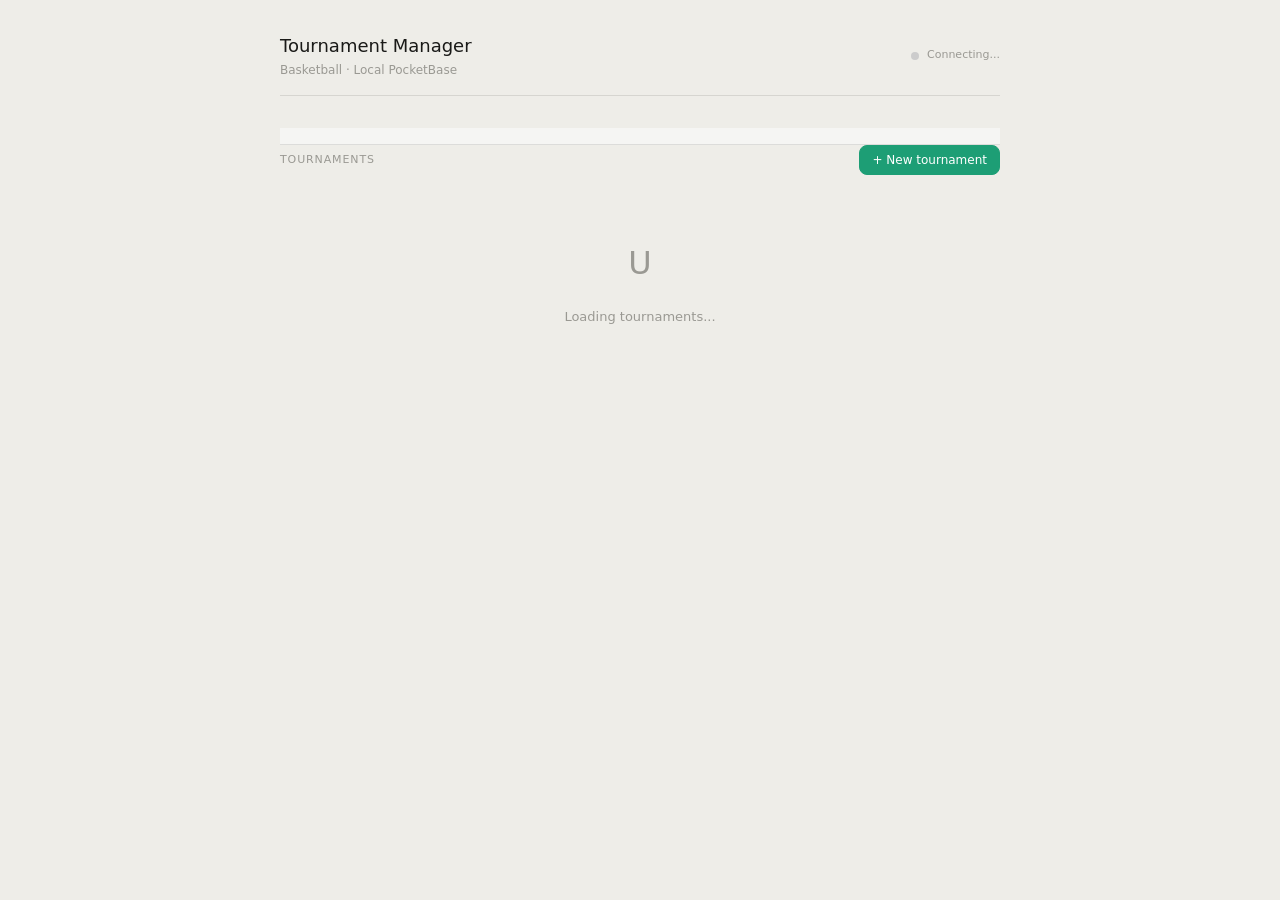
==== pb_public/index.html @ 8f395be1 "Role based Access" ====
<!DOCTYPE html>
<html lang="en">
<head>
<meta charset="UTF-8">
<meta name="viewport" content="width=device-width, initial-scale=1.0">
<title>Basketball Tournament Manager</title>
<link rel="stylesheet" href="assets/css/styles.css">
</head>
<body>
<div class="page-wrapper">
<div class="app">

  <!-- =====================================================================
       APP HEADER
       ===================================================================== -->
  <div class="app-header">
    <div>
      <h1>Tournament Manager</h1>
      <p>Basketball · Local PocketBase</p>
    </div>
    <div class="app-header-right">
      <span class="conn-dot" id="conn-dot"></span>
      <span class="conn-label" id="conn-label">Connecting...</span>
    </div>
  </div>
  
  <div id="auth-bar" style=" display:flex;align-items:center;gap:10px; padding:8px 1rem; background:var(--bg-secondary); border-bottom:0.5px solid var(--border-light); justify-content:flex-end;"></div>

  <!-- =====================================================================
       SCREEN 1: HOME
       ===================================================================== -->
  <div class="screen active" id="screen-home">
    <div style="display:flex;align-items:center;justify-content:space-between;margin-bottom:0.75rem;">
      <p class="section-label" style="margin:0">Tournaments</p>
      <button class="btn primary sm" id="btn-new-tournament" onclick="App.goToSetup()">+ New tournament</button>
    </div>

    <div class="error-banner" id="home-error">
      <span class="banner-icon">!</span>
      <span id="home-error-msg"></span>
    </div>

    <div class="tournament-list" id="tournament-list">
      <div class="empty-state">
        <span class="empty-icon">U</span>
        Loading tournaments...
      </div>
    </div>
  </div>

  <!-- =====================================================================
       SCREEN 2: SETUP
       ===================================================================== -->
  <div class="screen" id="screen-setup">
    <p class="section-label">New tournament</p>
    <div class="card">

      <label style="font-size:13px;color:var(--text-secondary);display:block;margin-bottom:6px;">
        Tournament name
      </label>
      <input type="text" id="tournament-name" class="tournament-name-input"
             placeholder="e.g. JBB 9.0 U16 BOYS" maxlength="60" />

      <div class="team-count-row">
        <label for="team-count">Number of teams</label>
        <input type="number" id="team-count" min="3" max="32" value="8" placeholder="3–32" />
      </div>
      <div class="team-count-hint">Enter a number between 3 and 32</div>

      <div class="error-banner" id="setup-error">
        <span class="banner-icon">!</span>
        <span id="setup-error-msg"></span>
      </div>

      <div id="format-suggestion" class="format-suggestion"></div>
      <div class="format-grid" id="format-grid"></div>

      <div class="btn-row">
        <button class="btn" onclick="App.goToHome()">← Back</button>
        <button class="btn primary" onclick="App.goToNames()">Continue →</button>
      </div>
    </div>
  </div>

  <!-- =====================================================================
       SCREEN 3: TEAM NAMES
       ===================================================================== -->
  <div class="screen" id="screen-names">
    <p class="section-label">Team names</p>
    <div class="card">
      <div class="error-banner" id="names-error">
        <span class="banner-icon">!</span>
        <span id="names-error-msg"></span>
      </div>
      <div class="team-inputs-grid" id="team-inputs"></div>
      <div class="btn-row">
        <button class="btn" onclick="App.goToSetup()">← Back</button>
        <button class="btn primary" id="btn-generate" onclick="App.generateFixtures()">
          Generate &amp; save →
        </button>
      </div>
    </div>
  </div>

  <!-- =====================================================================
       SCREEN 4: FIXTURES
       ===================================================================== -->
  <div class="screen" id="screen-fixtures">

    <div class="schedule-header">
      <div>
        <div class="schedule-title" id="sched-title"></div>
        <div class="schedule-meta" id="sched-meta"></div>
      </div>
      <div class="btn-row">
        <span class="status-badge badge-pending" id="tournament-status-badge">pending</span>
        <a id="bracket-page-link" class="btn sm ghost" href="#" target="_blank">
          Full bracket
        </a>
        <button class="btn sm" onclick="App.goToHome()">← Home</button>
      </div>
    </div>

    <div class="success-banner" id="fixtures-success">
      <span class="banner-icon">✓</span>
      <span id="fixtures-success-msg"></span>
    </div>
    <div class="error-banner" id="fixtures-error">
      <span class="banner-icon">!</span>
      <span id="fixtures-error-msg"></span>
    </div>

    <div class="stats-row" id="stats-row"></div>
    <div class="tab-row" id="tab-row"></div>
    <div id="tab-panels"></div>

    <!-- Debug log panel -->
    <div class="log-toggle" onclick="UI.toggleLog()">
      <span id="log-arrow">>></span> Debug log
    </div>
    <div class="log-panel" id="log-panel">
      <div class="log-actions">
        <button class="log-btn" onclick="Logger.copyToClipboard()">Copy</button>
        <button class="log-btn" onclick="Logger.clear()">Clear</button>
      </div>
      <div id="log-entries"></div>
    </div>

  </div>

</div><!-- /.app -->
</div><!-- /.page-wrapper -->

<!-- =========================================================================
     SCORE ENTRY MODAL
     ========================================================================= -->
<div class="modal-overlay" id="modal-overlay" onclick="UI.closeModal(event)">
  <div class="modal">
    <h2 id="modal-title">Enter match result</h2>

    <!-- Edit warning — only shown when editing an existing result -->
    <div class="modal-edit-note" id="modal-edit-note">
      !!! You are editing an existing result. In an elimination bracket, the
      previously advanced team will be removed from the next round.!!!
    </div>

    <div class="modal-teams">
      <div class="modal-team-name" id="modal-home-name">Team A</div>
      <div class="modal-vs">vs</div>
      <div class="modal-team-name" id="modal-away-name">Team B</div>
    </div>

    <div class="score-inputs">
      <input type="number" class="score-input" id="score-home" min="0" placeholder="0" />
      <div class="score-sep">–</div>
      <input type="number" class="score-input" id="score-away" min="0" placeholder="0" />
    </div>

    <div class="modal-error" id="modal-error"></div>

    <div class="btn-row">
      <button class="btn" onclick="UI.closeModal()">Cancel</button>
      <button class="btn primary" id="btn-save-result" onclick="App.saveResult()">
        Save result
      </button>
    </div>
  </div>
</div>

<!-- Scripts — PocketBase SDK first, then app logic -->
<script src="assets/js/pocketbase.umd.js"></script>
<script src="assets/js/main.js"></script>

<script>
  /**
   * Update the "Full bracket" link href when the fixtures screen is opened.
   * Runs after main.js has loaded App.openTournament.
   */
  const _origOpenTournament = App.openTournament.bind(App);
  App.openTournament = async function(tournamentId) {
    await _origOpenTournament(tournamentId);
    const link = document.getElementById('bracket-page-link');
    if (link) link.href = `bracket.html?id=${tournamentId}`;
  };
</script>
</body>
</html>
---- pb_public/assets/css/styles.css ----
/*
 * =============================================================================
 * BASKETBALL TOURNAMENT MANAGER — styles.css
 * Version : 3.0.0
 *
 * TABLE OF CONTENTS
 * -----------------
 * 1.  CSS Custom Properties (Design Tokens)
 * 2.  Reset & Base
 * 3.  Layout
 * 4.  App Header
 * 5.  Screen Visibility
 * 6.  Section Labels
 * 7.  Cards
 * 8.  Buttons
 * 9.  Format Picker
 * 10. Team Count Input
 * 11. Team Name Inputs
 * 12. Banners (Error / Success)
 * 13. Home Screen — Tournament List
 * 14. Fixtures Screen — Stats, Tabs, Rounds
 * 15. Match Cards
 * 16. Score Entry Modal
 * 17. Bracket Page  (bracket.html)
 * 18. Debug Log Panel
 * 19. Utilities
 * 20. Animations
 * =============================================================================
 */

/* =============================================================================
   1. CSS CUSTOM PROPERTIES (DESIGN TOKENS)
   Light mode defaults. Dark mode overrides via prefers-color-scheme.
   ============================================================================= */
:root {
  /* Backgrounds */
  --bg-primary    : #ffffff;
  --bg-secondary  : #f5f5f3;
  --bg-tertiary   : #eeede8;
  --bg-info       : #e6f1fb;
  --bg-success    : #e6f7f1;
  --bg-error      : #fdf0f0;
  --bg-warning    : #fff8e6;

  /* Text */
  --text-primary  : #1a1a18;
  --text-secondary: #5a5a56;
  --text-tertiary : #9a9993;
  --text-info     : #185fa5;
  --text-success  : #0f6e56;
  --text-error    : #9b2020;
  --text-warning  : #7a5000;

  /* Borders */
  --border-light  : rgba(0,0,0,0.10);
  --border-mid    : rgba(0,0,0,0.18);

  /* Brand */
  --accent        : #1D9E75;
  --accent-dark   : #0F6E56;
  --danger        : #d94f4f;
  --warning       : #d4860a;

  /* Border radii */
  --radius-sm     : 5px;
  --radius-md     : 8px;
  --radius-lg     : 12px;
  --radius-xl     : 16px;

  /* Typography */
  --font          : 'Segoe UI', system-ui, -apple-system, sans-serif;
  --font-mono     : 'Cascadia Code', 'Consolas', 'Courier New', monospace;
}

@media (prefers-color-scheme: dark) {
  :root {
    --bg-primary    : #1e1e1c;
    --bg-secondary  : #2a2a28;
    --bg-tertiary   : #333330;
    --bg-info       : #0c2540;
    --bg-success    : #0a2318;
    --bg-error      : #2a1010;
    --bg-warning    : #2a1e00;
    --text-primary  : #f0efea;
    --text-secondary: #a8a89f;
    --text-tertiary : #6a6a62;
    --text-info     : #85b7eb;
    --text-success  : #4ecda0;
    --text-error    : #f5a0a0;
    --text-warning  : #f0c060;
    --border-light  : rgba(255,255,255,0.08);
    --border-mid    : rgba(255,255,255,0.15);
  }
}

/* =============================================================================
   2. RESET & BASE
   ============================================================================= */
*, *::before, *::after {
  box-sizing : border-box;
  margin     : 0;
  padding    : 0;
}

html { scroll-behavior: smooth; }

body {
  font-family : var(--font);
  background  : var(--bg-tertiary);
  color       : var(--text-primary);
  min-height  : 100vh;
  line-height : 1.5;
  -webkit-font-smoothing: antialiased;
}

input, button, select, textarea {
  font-family : inherit;
  font-size   : inherit;
}

/* =============================================================================
   3. LAYOUT
   ============================================================================= */
.page-wrapper {
  display         : flex;
  justify-content : center;
  padding         : 2rem 1rem 4rem;
}

.app {
  width     : 100%;
  max-width : 720px;
}

/* Bracket page gets a wider canvas */
.app.wide {
  max-width : 1100px;
}

/* =============================================================================
   4. APP HEADER
   ============================================================================= */
.app-header {
  display         : flex;
  align-items     : center;
  justify-content : space-between;
  margin-bottom   : 2rem;
  padding-bottom  : 1rem;
  border-bottom   : 0.5px solid var(--border-light);
}

.app-header h1 {
  font-size   : 18px;
  font-weight : 500;
}

.app-header p {
  font-size  : 12px;
  color      : var(--text-tertiary);
  margin-top : 2px;
}

.app-header-right {
  display     : flex;
  align-items : center;
  gap         : 8px;
}

/* Connection indicator dot */
.conn-dot {
  width         : 8px;
  height        : 8px;
  border-radius : 50%;
  background    : #ccc;
  display       : inline-block;
}
.conn-dot.online  { background: var(--accent); }
.conn-dot.offline { background: var(--danger); }

.conn-label {
  font-size : 11px;
  color     : var(--text-tertiary);
}

/* =============================================================================
   5. SCREEN VISIBILITY
   Only .screen.active is shown. All others are hidden.
   ============================================================================= */
.screen         { display: none; }
.screen.active  { display: block; }

/* =============================================================================
   6. SECTION LABELS
   Small uppercase labels used above cards and sections.
   ============================================================================= */
.section-label {
  font-size      : 11px;
  font-weight    : 500;
  letter-spacing : 0.08em;
  text-transform : uppercase;
  color          : var(--text-tertiary);
  margin-bottom  : 0.75rem;
}

/* =============================================================================
   7. CARDS
   ============================================================================= */
.card {
  background    : var(--bg-primary);
  border        : 0.5px solid var(--border-light);
  border-radius : var(--radius-lg);
  padding       : 1.25rem;
  margin-bottom : 1rem;
}

/* =============================================================================
   8. BUTTONS
   ============================================================================= */
.btn {
  display         : inline-flex;
  align-items     : center;
  gap             : 6px;
  padding         : 0 18px;
  height          : 38px;
  border-radius   : var(--radius-md);
  font-size       : 13px;
  font-weight     : 500;
  cursor          : pointer;
  border          : 0.5px solid var(--border-mid);
  background      : transparent;
  color           : var(--text-primary);
  transition      : background 0.12s, opacity 0.12s, transform 0.08s;
  white-space     : nowrap;
  text-decoration : none;
}
.btn:hover    { background: var(--bg-secondary); }
.btn:active   { transform: scale(0.98); }
.btn:disabled { opacity: 0.45; cursor: not-allowed; pointer-events: none; }

.btn.primary { background: var(--accent);  border-color: var(--accent);  color: #fff; }
.btn.primary:hover { background: var(--accent-dark); }

.btn.danger  { background: var(--danger);  border-color: var(--danger);  color: #fff; }
.btn.danger:hover { background: #b83d3d; }

.btn.ghost   { border-color: var(--border-light); color: var(--text-secondary); }

/* Small variant */
.btn.sm { height: 30px; padding: 0 12px; font-size: 12px; }

.btn-row {
  display   : flex;
  gap       : 8px;
  flex-wrap : wrap;
  align-items: center;
}

/* =============================================================================
   9. FORMAT PICKER
   ============================================================================= */
.format-grid {
  display               : grid;
  grid-template-columns : repeat(3, 1fr);
  gap                   : 10px;
  margin-bottom         : 1.25rem;
}

.format-card {
  background    : var(--bg-primary);
  border        : 0.5px solid var(--border-light);
  border-radius : var(--radius-md);
  padding       : 0.85rem 0.75rem;
  cursor        : pointer;
  transition    : border-color 0.15s;
  text-align    : center;
}
.format-card:hover    { border-color: var(--border-mid); }
.format-card.selected { border: 1.5px solid var(--accent); }
.format-card .fmt-icon { font-size: 20px; margin-bottom: 6px; }
.format-card .fmt-name { font-size: 13px; font-weight: 500; color: var(--text-primary); }
.format-card .fmt-desc { font-size: 11px; color: var(--text-tertiary); margin-top: 3px; line-height: 1.4; }

.format-suggestion {
  font-size     : 12px;
  color         : var(--text-info);
  background    : var(--bg-info);
  border-radius : var(--radius-md);
  padding       : 6px 10px;
  margin-bottom : 1.25rem;
  display       : inline-block;
}

.format-card.disabled {
  opacity: 0.4;
  cursor: not-allowed;
  pointer-events: none;
}

/* =============================================================================
   10. TEAM COUNT INPUT
   ============================================================================= */
.team-count-row {
  display       : flex;
  align-items   : center;
  gap           : 12px;
  margin-bottom : 0.6rem;
}

.team-count-row label {
  font-size   : 13px;
  color       : var(--text-secondary);
  white-space : nowrap;
}

.team-count-row input[type="number"] {
  width         : 80px;
  height        : 38px;
  border        : 0.5px solid var(--border-mid);
  border-radius : var(--radius-md);
  background    : var(--bg-secondary);
  color         : var(--text-primary);
  font-size     : 18px;
  font-weight   : 500;
  text-align    : center;
  outline       : none;
  transition    : border-color 0.15s;
}
.team-count-row input[type="number"]:focus { border-color: var(--accent); }
.team-count-row input[type="number"].input-error { border-color: var(--danger); }

.team-count-hint {
  font-size     : 11px;
  color         : var(--text-tertiary);
  margin-bottom : 1.25rem;
}

/* =============================================================================
   11. TEAM NAME INPUTS
   ============================================================================= */
.team-inputs-grid {
  display               : grid;
  grid-template-columns : 1fr 1fr;
  gap                   : 8px;
  margin-bottom         : 1.25rem;
}

.team-input-wrap {
  display       : flex;
  align-items   : center;
  gap           : 8px;
  background    : var(--bg-secondary);
  border        : 0.5px solid var(--border-light);
  border-radius : var(--radius-md);
  padding       : 0 10px;
  height        : 38px;
}

.team-num {
  font-size   : 11px;
  font-weight : 500;
  color       : var(--text-tertiary);
  min-width   : 20px;
}

.team-input-wrap input {
  border     : none;
  background : transparent;
  font-size  : 13px;
  color      : var(--text-primary);
  outline    : none;
  flex       : 1;
  height     : 100%;
}

/* Tournament name input (full width) */
.tournament-name-input {
  width         : 100%;
  height        : 38px;
  border        : 0.5px solid var(--border-mid);
  border-radius : var(--radius-md);
  background    : var(--bg-secondary);
  color         : var(--text-primary);
  font-size     : 13px;
  padding       : 0 12px;
  outline       : none;
  transition    : border-color 0.15s;
  margin-bottom : 1rem;
}
.tournament-name-input:focus { border-color: var(--accent); }

/* =============================================================================
   12. BANNERS (ERROR / SUCCESS)
   ============================================================================= */
.error-banner,
.success-banner,
.warning-banner {
  display       : none;
  align-items   : center;
  gap           : 8px;
  border-radius : var(--radius-md);
  padding       : 8px 12px;
  margin-bottom : 1rem;
  font-size     : 12px;
}
.error-banner.visible,
.success-banner.visible,
.warning-banner.visible { display: flex; }

.error-banner {
  background : var(--bg-error);
  border     : 0.5px solid #f5c0c0;
  color      : var(--text-error);
}
.success-banner {
  background : var(--bg-success);
  border     : 0.5px solid #a0dfc4;
  color      : var(--text-success);
}
.warning-banner {
  background : var(--bg-warning);
  border     : 0.5px solid #f0d080;
  color      : var(--text-warning);
}

.banner-icon { font-size: 14px; flex-shrink: 0; }

/* =============================================================================
   13. HOME SCREEN — TOURNAMENT LIST
   ============================================================================= */
.tournament-list { margin-bottom: 1rem; }

.tournament-item {
  background      : var(--bg-primary);
  border          : 0.5px solid var(--border-light);
  border-radius   : var(--radius-md);
  padding         : 0.85rem 1rem;
  display         : flex;
  align-items     : center;
  justify-content : space-between;
  margin-bottom   : 6px;
  transition      : border-color 0.15s;
}
.tournament-item:hover { border-color: var(--border-mid); }

.tournament-item-info h3 {
  font-size   : 14px;
  font-weight : 500;
}
.tournament-item-info p {
  font-size  : 11px;
  color      : var(--text-tertiary);
  margin-top : 2px;
}

.tournament-item-actions {
  display     : flex;
  gap         : 6px;
  align-items : center;
  flex-wrap   : wrap;
}

.empty-state {
  text-align  : center;
  padding     : 3rem 1rem;
  color       : var(--text-tertiary);
  font-size   : 13px;
  line-height : 1.8;
}
.empty-state .empty-icon {
  font-size     : 32px;
  margin-bottom : 0.75rem;
  display       : block;
}

/* =============================================================================
   14. FIXTURES SCREEN — STATS, TABS, ROUNDS
   ============================================================================= */
.schedule-header {
  display         : flex;
  align-items     : flex-start;
  justify-content : space-between;
  margin-bottom   : 1.25rem;
  gap             : 1rem;
}
.schedule-title { font-size: 18px; font-weight: 500; }
.schedule-meta  { font-size: 12px; color: var(--text-tertiary); margin-top: 2px; }

.stats-row {
  display               : grid;
  grid-template-columns : repeat(3, 1fr);
  gap                   : 8px;
  margin-bottom         : 1.25rem;
}
.stat-box {
  background    : var(--bg-secondary);
  border-radius : var(--radius-md);
  padding       : 0.75rem;
  text-align    : center;
}
.stat-val { font-size: 22px; font-weight: 500; }
.stat-lbl { font-size: 11px; color: var(--text-tertiary); margin-top: 2px; }

/* Tabs */
.tab-row {
  display       : flex;
  gap           : 4px;
  margin-bottom : 1.25rem;
  background    : var(--bg-secondary);
  border-radius : var(--radius-md);
  padding       : 3px;
}
.tab {
  flex          : 1;
  padding       : 6px 0;
  text-align    : center;
  font-size     : 12px;
  font-weight   : 500;
  color         : var(--text-secondary);
  cursor        : pointer;
  border-radius : calc(var(--radius-md) - 2px);
  border        : none;
  background    : transparent;
  transition    : background 0.12s, color 0.12s;
}
.tab.active {
  background : var(--bg-primary);
  color      : var(--text-primary);
  border     : 0.5px solid var(--border-light);
}
.tab-panel        { display: none; }
.tab-panel.active { display: block; }

/* Round sections */
.round-section { margin-bottom: 1.5rem; }

.round-label {
  font-size      : 11px;
  font-weight    : 500;
  letter-spacing : 0.06em;
  text-transform : uppercase;
  color          : var(--text-tertiary);
  margin-bottom  : 8px;
  display        : flex;
  align-items    : center;
  gap            : 8px;
}
.round-label::after {
  content    : '';
  flex       : 1;
  height     : 0.5px;
  background : var(--border-light);
}

/* =============================================================================
   15. MATCH CARDS
   ============================================================================= */
.match-card {
  background    : var(--bg-primary);
  border        : 0.5px solid var(--border-light);
  border-radius : var(--radius-md);
  padding       : 0.65rem 1rem;
  display       : flex;
  align-items   : center;
  gap           : 10px;
  margin-bottom : 6px;
  transition    : border-color 0.15s, background 0.12s;
}
.match-card.clickable { cursor: pointer; }
.match-card.clickable:hover { border-color: var(--accent); }
.match-card.completed { background: var(--bg-secondary); }

.match-num {
  font-size   : 11px;
  color       : var(--text-tertiary);
  min-width   : 22px;
  font-weight : 500;
}

.team-a {
  flex        : 1;
  font-size   : 13px;
  font-weight : 500;
  text-align  : right;
}

.team-b {
  flex        : 1;
  font-size   : 13px;
  font-weight : 500;
}

.vs {
  font-size   : 11px;
  color       : var(--text-tertiary);
  font-weight : 500;
  padding     : 0 6px;
}

.match-score {
  font-size   : 12px;
  font-weight : 500;
  color       : var(--accent);
  white-space : nowrap;
  min-width   : 50px;
  text-align  : center;
}

.match-action {
  font-size : 11px;
  color     : var(--text-tertiary);
  min-width : 70px;
  text-align: right;
}

.tbd         { color: var(--text-tertiary) !important; font-style: italic; }
.winner-bold { font-weight: 700; color: var(--accent) !important; }

/* Status badges */
.status-badge {
  font-size     : 10px;
  font-weight   : 500;
  padding       : 2px 7px;
  border-radius : 99px;
  white-space   : nowrap;
}
.badge-pending   { background: var(--bg-secondary); color: var(--text-tertiary); }
.badge-active    { background: #FFF3CD; color: #7a5000; }
.badge-completed { background: var(--bg-success); color: var(--text-success); }
.badge-teal      { background: #E1F5EE; color: #0F6E56; }

/* =============================================================================
   16. SCORE ENTRY MODAL
   ============================================================================= */
.modal-overlay {
  display         : none;
  position        : fixed;
  inset           : 0;
  background      : rgba(0,0,0,0.45);
  z-index         : 100;
  justify-content : center;
  align-items     : center;
  padding         : 1rem;
  backdrop-filter : blur(2px);
}
.modal-overlay.open { display: flex; }

.modal {
  background    : var(--bg-primary);
  border        : 0.5px solid var(--border-light);
  border-radius : var(--radius-xl);
  padding       : 1.5rem;
  width         : 100%;
  max-width     : 380px;
  box-shadow    : 0 8px 40px rgba(0,0,0,0.2);
  animation     : modal-in 0.18s ease;
}

@keyframes modal-in {
  from { opacity: 0; transform: scale(0.96) translateY(8px); }
  to   { opacity: 1; transform: scale(1) translateY(0); }
}

.modal h2 {
  font-size     : 15px;
  font-weight   : 500;
  margin-bottom : 1.25rem;
}

.modal-teams {
  display               : grid;
  grid-template-columns : 1fr auto 1fr;
  align-items           : center;
  gap                   : 10px;
  margin-bottom         : 1.25rem;
}

.modal-team-name {
  font-size   : 13px;
  font-weight : 500;
  text-align  : center;
}

.modal-vs { font-size: 11px; color: var(--text-tertiary); }

.score-inputs {
  display               : grid;
  grid-template-columns : 1fr auto 1fr;
  align-items           : center;
  gap                   : 10px;
  margin-bottom         : 1.25rem;
}

.score-input {
  width         : 100%;
  height        : 56px;
  border        : 0.5px solid var(--border-mid);
  border-radius : var(--radius-md);
  background    : var(--bg-secondary);
  color         : var(--text-primary);
  font-size     : 26px;
  font-weight   : 500;
  text-align    : center;
  outline       : none;
  transition    : border-color 0.15s;
}
.score-input:focus { border-color: var(--accent); }

.score-sep {
  font-size  : 20px;
  color      : var(--text-tertiary);
  text-align : center;
}

.modal-error {
  font-size     : 12px;
  color         : var(--text-error);
  margin-bottom : 0.75rem;
  display       : none;
}
.modal-error.visible { display: block; }

/* Edit result note */
.modal-edit-note {
  font-size     : 11px;
  color         : var(--text-warning);
  background    : var(--bg-warning);
  border-radius : var(--radius-sm);
  padding       : 4px 8px;
  margin-bottom : 0.75rem;
  display       : none;
}
.modal-edit-note.visible { display: block; }

/* =============================================================================
   17. BRACKET PAGE (bracket.html)
   ============================================================================= */

/* Bracket canvas — horizontally scrollable */
.bracket-page-header {
  display         : flex;
  align-items     : center;
  justify-content : space-between;
  margin-bottom   : 1.5rem;
  flex-wrap       : wrap;
  gap             : 0.75rem;
}

.bracket-page-title { font-size: 20px; font-weight: 500; }
.bracket-page-meta  { font-size: 12px; color: var(--text-tertiary); margin-top: 3px; }

.bracket-canvas-wrap {
  overflow-x    : auto;
  overflow-y    : visible;
  padding-bottom: 1.5rem;
}

.bracket-canvas {
  display     : flex;
  align-items : flex-start;
  gap         : 0;
  min-width   : max-content;
  padding     : 1rem 0.5rem;
}

/* Each round column */
.bc-round {
  display        : flex;
  flex-direction : column;
  min-width      : 180px;
  padding        : 0 16px;
  position       : relative;
}

/* Vertical connector line between rounds */
.bc-round::after {
  content    : '';
  position   : absolute;
  right      : 0;
  top        : 10%;
  height     : 80%;
  width      : 1px;
  background : var(--border-light);
}
.bc-round:last-child::after { display: none; }

.bc-round-label {
  font-size      : 10px;
  text-transform : uppercase;
  letter-spacing : 0.08em;
  color          : var(--text-tertiary);
  font-weight    : 600;
  text-align     : center;
  margin-bottom  : 16px;
  padding-bottom : 8px;
  border-bottom  : 0.5px solid var(--border-light);
}

.bc-matches {
  display        : flex;
  flex-direction : column;
  gap            : 12px;
  flex           : 1;
  justify-content: space-around;
}

/* Individual bracket match card */
.bc-match {
  background    : var(--bg-primary);
  border        : 1px solid var(--border-light);
  border-radius : var(--radius-md);
  overflow      : hidden;
  transition    : border-color 0.15s, box-shadow 0.15s;
  cursor        : default;
}
.bc-match.clickable { cursor: pointer; }
.bc-match.clickable:hover {
  border-color : var(--accent);
  box-shadow   : 0 2px 12px rgba(29,158,117,0.15);
}
.bc-match.done { border-color: var(--accent); }
.bc-match.tbd-match { opacity: 0.5; }

/* Each team row within a bracket match */
.bc-team {
  display         : flex;
  align-items     : center;
  justify-content : space-between;
  padding         : 7px 10px;
  font-size       : 12px;
  border-bottom   : 0.5px solid var(--border-light);
  min-height      : 34px;
}
.bc-team:last-child { border-bottom: none; }

.bc-team-name {
  white-space   : nowrap;
  overflow      : hidden;
  text-overflow : ellipsis;
  max-width     : 120px;
}

.bc-team.tbd .bc-team-name  { color: var(--text-tertiary); font-style: italic; }
.bc-team.bye .bc-team-name  { color: var(--text-tertiary); font-style: italic; }
.bc-team.winner { background: var(--bg-success); }
.bc-team.winner .bc-team-name { font-weight: 600; color: var(--accent); }

.bc-score {
  font-size   : 12px;
  font-weight : 600;
  color       : var(--text-tertiary);
  margin-left : 8px;
  flex-shrink : 0;
}
.bc-team.winner .bc-score { color: var(--accent); }

/* Champion display */
.champion-box {
  background    : linear-gradient(135deg, #1D9E75 0%, #0F6E56 100%);
  border-radius : var(--radius-lg);
  padding       : 1.5rem;
  text-align    : center;
  color         : #fff;
  margin-top    : 1.5rem;
}
.champion-box .trophy { font-size: 36px; margin-bottom: 0.5rem; }
.champion-box h2 { font-size: 13px; font-weight: 400; opacity: 0.8; margin-bottom: 4px; }
.champion-box .champion-name { font-size: 22px; font-weight: 600; }

/* Group stage bracket labels */
.group-bracket-label {
  font-size      : 12px;
  font-weight    : 500;
  color          : var(--text-secondary);
  margin-bottom  : 8px;
  padding-bottom : 6px;
  border-bottom  : 0.5px solid var(--border-light);
}

/* No bracket state */
.no-bracket {
  text-align  : center;
  padding     : 3rem 1rem;
  color       : var(--text-tertiary);
  font-size   : 13px;
  line-height : 1.8;
}

/* =============================================================================
   18. DEBUG LOG PANEL
   ============================================================================= */
.log-toggle {
  font-size   : 11px;
  color       : var(--text-tertiary);
  cursor      : pointer;
  user-select : none;
  display     : inline-flex;
  align-items : center;
  gap         : 4px;
  margin-top  : 1.5rem;
  padding     : 4px 0;
}
.log-toggle:hover { color: var(--text-secondary); }

.log-panel {
  display       : none;
  background    : var(--bg-secondary);
  border        : 0.5px solid var(--border-light);
  border-radius : var(--radius-md);
  padding       : 10px 12px;
  margin-top    : 6px;
  max-height    : 220px;
  overflow-y    : auto;
  font-family   : var(--font-mono);
  font-size     : 11px;
  line-height   : 1.6;
}
.log-panel.open { display: block; }

.log-entry         { display: flex; gap: 10px; }
.log-time          { color: var(--text-tertiary); flex-shrink: 0; }
.log-level-INFO    { color: #1D9E75; flex-shrink: 0; min-width: 40px; }
.log-level-WARN    { color: #d4860a; flex-shrink: 0; min-width: 40px; }
.log-level-ERROR   { color: var(--danger); flex-shrink: 0; min-width: 40px; }
.log-level-DEBUG   { color: #7a9ec2; flex-shrink: 0; min-width: 40px; }
.log-msg           { color: var(--text-secondary); word-break: break-all; }

.log-actions       { display: flex; gap: 8px; margin-bottom: 6px; }
.log-btn {
  font-size     : 11px;
  color         : var(--text-tertiary);
  cursor        : pointer;
  background    : none;
  border        : 0.5px solid var(--border-light);
  border-radius : 4px;
  padding       : 2px 8px;
}
.log-btn:hover { color: var(--text-primary); border-color: var(--border-mid); }

/* =============================================================================
   19. UTILITIES
   ============================================================================= */

/* Loading spinner */
.spinner {
  display       : inline-block;
  width         : 14px;
  height        : 14px;
  border        : 2px solid rgba(255,255,255,0.35);
  border-top    : 2px solid #fff;
  border-radius : 50%;
  flex-shrink   : 0;
}

/* Dark spinner variant (for non-primary buttons) */
.spinner.dark {
  border-color     : rgba(0,0,0,0.15);
  border-top-color : var(--text-primary);
}

/* Divider */
.divider {
  height     : 0.5px;
  background : var(--border-light);
  margin     : 1rem 0;
}

/* Muted text */
.text-muted { color: var(--text-tertiary); font-size: 12px; }

/* =============================================================================
   20. ANIMATIONS
   ============================================================================= */
@keyframes spin {
  to { transform: rotate(360deg); }
}

.spinner { animation: spin 0.7s linear infinite; }

@keyframes fade-in {
  from { opacity: 0; transform: translateY(6px); }
  to   { opacity: 1; transform: translateY(0); }
}

.screen.active { animation: fade-in 0.18s ease; }
/***LOGIN PAGE***/
.login-wrap {
      min-height: 100vh;
      display: flex;
      align-items: center;
      justify-content: center;
      padding: 1rem;
      background: var(--bg-secondary);
    }
    .login-card {
      background: var(--bg-primary);
      border: 0.5px solid var(--border-light);
      border-radius: var(--radius-lg);
      padding: 2rem;
      width: 100%;
      max-width: 400px;
    }
    .login-logo  { text-align:center;font-size:32px;margin-bottom:0.5rem; }
    .login-title { text-align:center;font-size:18px;font-weight:600;color:var(--text-primary);margin-bottom:0.25rem; }
    .login-sub   { text-align:center;font-size:12px;color:var(--text-tertiary);margin-bottom:1.5rem; }

    .auth-tabs {
      display: flex;
      border-bottom: 1px solid var(--border-light);
      margin-bottom: 1.5rem;
    }
    .auth-tab {
      flex: 1;
      padding: 8px;
      font-size: 13px;
      font-weight: 500;
      text-align: center;
      cursor: pointer;
      color: var(--text-tertiary);
      border-bottom: 2px solid transparent;
      margin-bottom: -1px;
      transition: color 0.15s, border-color 0.15s;
    }
    .auth-tab.active {
      color: var(--accent);
      border-bottom-color: var(--accent);
    }
    .auth-panel { display: none; }
    .auth-panel.active { display: block; }

    .login-field { margin-bottom: 1rem; }
    .login-field label {
      display: block;
      font-size: 12px;
      font-weight: 500;
      color: var(--text-secondary);
      margin-bottom: 5px;
    }
    .login-field input {
      width: 100%;
      padding: 10px 12px;
      font-size: 14px;
      border: 1px solid var(--border-light);
      border-radius: var(--radius-md);
      background: var(--bg-secondary);
      color: var(--text-primary);
      box-sizing: border-box;
      transition: border-color 0.15s;
    }
    .login-field input:focus { outline:none;border-color:var(--accent); }

    .login-btn {
      width: 100%;
      font-size: 14px;
      font-weight: 600;
      color: var(--accent);
      border: none;
      border-radius: var(--radius-md);
      cursor: pointer;
      margin-top: 0.5rem;
      transition: opacity 0.15s;
      display:flex;
      align-items:center;
      gap:10px; 
      padding:8px 1rem; 
      background:var(--bg-secondary); 
      border-bottom:0.5px solid var(--border-light); 
      justify-content:center;
    }
    .login-btn:hover    { opacity: 0.88; }
    .login-btn:disabled { opacity: 0.5; cursor: not-allowed; }

    .auth-msg {
      display: none;
      font-size: 12px;
      padding: 8px 12px;
      border-radius: var(--radius-md);
      margin-top: 0.75rem;
    }
    .auth-msg.error {
      display: block;
      background: var(--bg-danger, #fef2f2);
      border: 0.5px solid var(--danger);
      color: var(--danger);
    }
    .auth-msg.success {
      display: block;
      background: var(--bg-success);
      border: 0.5px solid var(--accent);
      color: var(--accent);
    }
    .login-guest {
      text-align: center;
      margin-top: 1.25rem;
      font-size: 12px;
      color: var(--text-tertiary);
    }
    .login-guest a { color:var(--accent);text-decoration:none;font-weight:500; }

    .password-wrap { position: relative; }
    .password-toggle {
      position: absolute;
      right: 10px;
      top: 50%;
      transform: translateY(-50%);
      font-size: 14px;
      cursor: pointer;
      color: var(--text-tertiary);
      background: none;
      border: none;
      padding: 2px;
    }
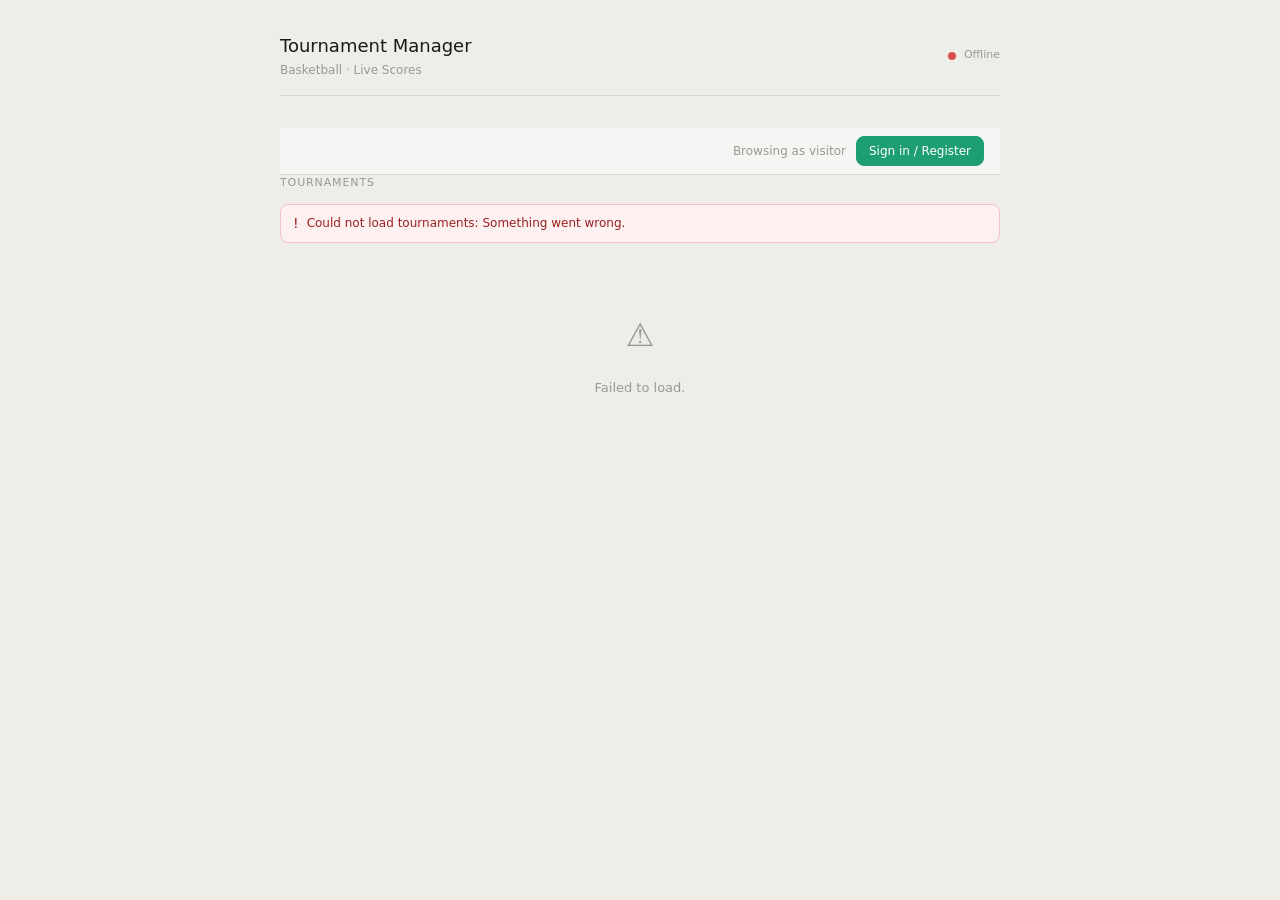
==== commit b7db32c6: "Credential Validation fixed --check table name on code vs on db" ====
--- a/pb_public/index.html
+++ b/pb_public/index.html
@@ -16,23 +16,47 @@
   <div class="app-header">
     <div>
       <h1>Tournament Manager</h1>
-      <p>Basketball · Local PocketBase</p>
+      <p>Basketball · Live Scores</p>
     </div>
     <div class="app-header-right">
       <span class="conn-dot" id="conn-dot"></span>
       <span class="conn-label" id="conn-label">Connecting...</span>
     </div>
   </div>
-  
-  <div id="auth-bar" style=" display:flex;align-items:center;gap:10px; padding:8px 1rem; background:var(--bg-secondary); border-bottom:0.5px solid var(--border-light); justify-content:flex-end;"></div>
+
+  <!-- Auth bar — populated by App._renderAuthBar() -->
+  <div id="auth-bar" style="
+    display:flex;align-items:center;gap:10px;
+    padding:8px 1rem;
+    background:var(--bg-secondary);
+    border-bottom:0.5px solid var(--border-light);
+    justify-content:flex-end;
+  "></div>
 
   <!-- =====================================================================
        SCREEN 1: HOME
        ===================================================================== -->
   <div class="screen active" id="screen-home">
-    <div style="display:flex;align-items:center;justify-content:space-between;margin-bottom:0.75rem;">
+
+    <!-- FIX: header row now includes both New Tournament and Organise buttons -->
+    <div style="display:flex;align-items:center;justify-content:space-between;
+                margin-bottom:0.75rem;flex-wrap:wrap;gap:8px;">
       <p class="section-label" style="margin:0">Tournaments</p>
-      <button class="btn primary sm" id="btn-new-tournament" onclick="App.goToSetup()">+ New tournament</button>
+      <div style="display:flex;gap:8px;">
+        <!-- FIX: id added so Auth.isAdmin() show/hide works -->
+        <button class="btn sm ghost" id="btn-organise" onclick="App.openOrganiseModal()">
+          Organise events
+        </button>
+        <button class="btn primary sm" id="btn-new-tournament" onclick="App.goToSetup()">
+          + New tournament
+        </button>
+      </div>
+    </div>
+
+    <!-- Success banner for organise modal save confirmation -->
+    <div class="success-banner" id="home-success">
+      <span class="banner-icon">✓</span>
+      <span id="home-success-msg"></span>
     </div>
 
     <div class="error-banner" id="home-error">
@@ -42,7 +66,7 @@
 
     <div class="tournament-list" id="tournament-list">
       <div class="empty-state">
-        <span class="empty-icon">U</span>
+        <span class="empty-icon">⏳</span>
         Loading tournaments...
       </div>
     </div>
@@ -55,11 +79,14 @@
     <p class="section-label">New tournament</p>
     <div class="card">
 
-      <label style="font-size:13px;color:var(--text-secondary);display:block;margin-bottom:6px;">
-        Tournament name
+      <label for="tournament-name"
+             style="font-size:13px;color:var(--text-secondary);display:block;margin-bottom:6px;">
+        Tournament / Category name
       </label>
       <input type="text" id="tournament-name" class="tournament-name-input"
-             placeholder="e.g. JBB 9.0 U16 BOYS" maxlength="60" />
+             placeholder="e.g. U16 Boys" maxlength="60" />
+
+      <!-- Event-name field is injected here by App._initSetupScreen() -->
 
       <div class="team-count-row">
         <label for="team-count">Number of teams</label>
@@ -110,7 +137,7 @@
     <div class="schedule-header">
       <div>
         <div class="schedule-title" id="sched-title"></div>
-        <div class="schedule-meta" id="sched-meta"></div>
+        <div class="schedule-meta"  id="sched-meta"></div>
       </div>
       <div class="btn-row">
         <span class="status-badge badge-pending" id="tournament-status-badge">pending</span>
@@ -131,12 +158,12 @@
     </div>
 
     <div class="stats-row" id="stats-row"></div>
-    <div class="tab-row" id="tab-row"></div>
+    <div class="tab-row"   id="tab-row"></div>
     <div id="tab-panels"></div>
 
     <!-- Debug log panel -->
     <div class="log-toggle" onclick="UI.toggleLog()">
-      <span id="log-arrow">>></span> Debug log
+      <span id="log-arrow">&gt;&gt;</span> Debug log
     </div>
     <div class="log-panel" id="log-panel">
       <div class="log-actions">
@@ -158,10 +185,9 @@
   <div class="modal">
     <h2 id="modal-title">Enter match result</h2>
 
-    <!-- Edit warning — only shown when editing an existing result -->
     <div class="modal-edit-note" id="modal-edit-note">
-      !!! You are editing an existing result. In an elimination bracket, the
-      previously advanced team will be removed from the next round.!!!
+      ⚠️ You are editing an existing result. In an elimination bracket, the
+      previously advanced team will be removed from the next round.
     </div>
 
     <div class="modal-teams">
@@ -187,21 +213,40 @@
   </div>
 </div>
 
+<!-- =========================================================================
+     ORGANISE EVENTS MODAL
+     ========================================================================= -->
+<div id="organise-overlay" style="
+  display:none;position:fixed;inset:0;background:rgba(0,0,0,0.55);
+  z-index:200;overflow-y:auto;padding:1rem;
+" onclick="App.closeOrganiseModal(event)">
+  <div style="
+    background:var(--bg-primary);border-radius:var(--radius-lg);
+    max-width:560px;margin:2rem auto;padding:1.5rem;
+    border:0.5px solid var(--border-light);
+  " onclick="event.stopPropagation()">
+    <div style="display:flex;justify-content:space-between;align-items:center;margin-bottom:1.25rem;">
+      <h2 style="font-size:16px;font-weight:600;margin:0;">Organise into events</h2>
+      <button class="btn sm ghost" onclick="App.closeOrganiseModal()">✕</button>
+    </div>
+    <p style="font-size:13px;color:var(--text-secondary);margin-bottom:1.25rem;">
+      Assign an event name to existing tournaments to group them together.
+      Leave blank to keep a tournament standalone.
+    </p>
+    <div id="organise-list" style="display:grid;gap:8px;margin-bottom:1.25rem;">
+      <div style="color:var(--text-tertiary);font-size:13px;">Loading...</div>
+    </div>
+    <div id="organise-error" style="display:none;color:var(--danger);font-size:12px;margin-bottom:0.75rem;"></div>
+    <div style="display:flex;gap:8px;justify-content:flex-end;">
+      <button class="btn sm ghost" onclick="App.closeOrganiseModal()">Cancel</button>
+      <button class="btn sm primary" id="btn-save-organise" onclick="App.saveOrganise()">Save changes</button>
+    </div>
+  </div>
+</div>
+
 <!-- Scripts — PocketBase SDK first, then app logic -->
 <script src="assets/js/pocketbase.umd.js"></script>
 <script src="assets/js/main.js"></script>
 
-<script>
-  /**
-   * Update the "Full bracket" link href when the fixtures screen is opened.
-   * Runs after main.js has loaded App.openTournament.
-   */
-  const _origOpenTournament = App.openTournament.bind(App);
-  App.openTournament = async function(tournamentId) {
-    await _origOpenTournament(tournamentId);
-    const link = document.getElementById('bracket-page-link');
-    if (link) link.href = `bracket.html?id=${tournamentId}`;
-  };
-</script>
 </body>
 </html>
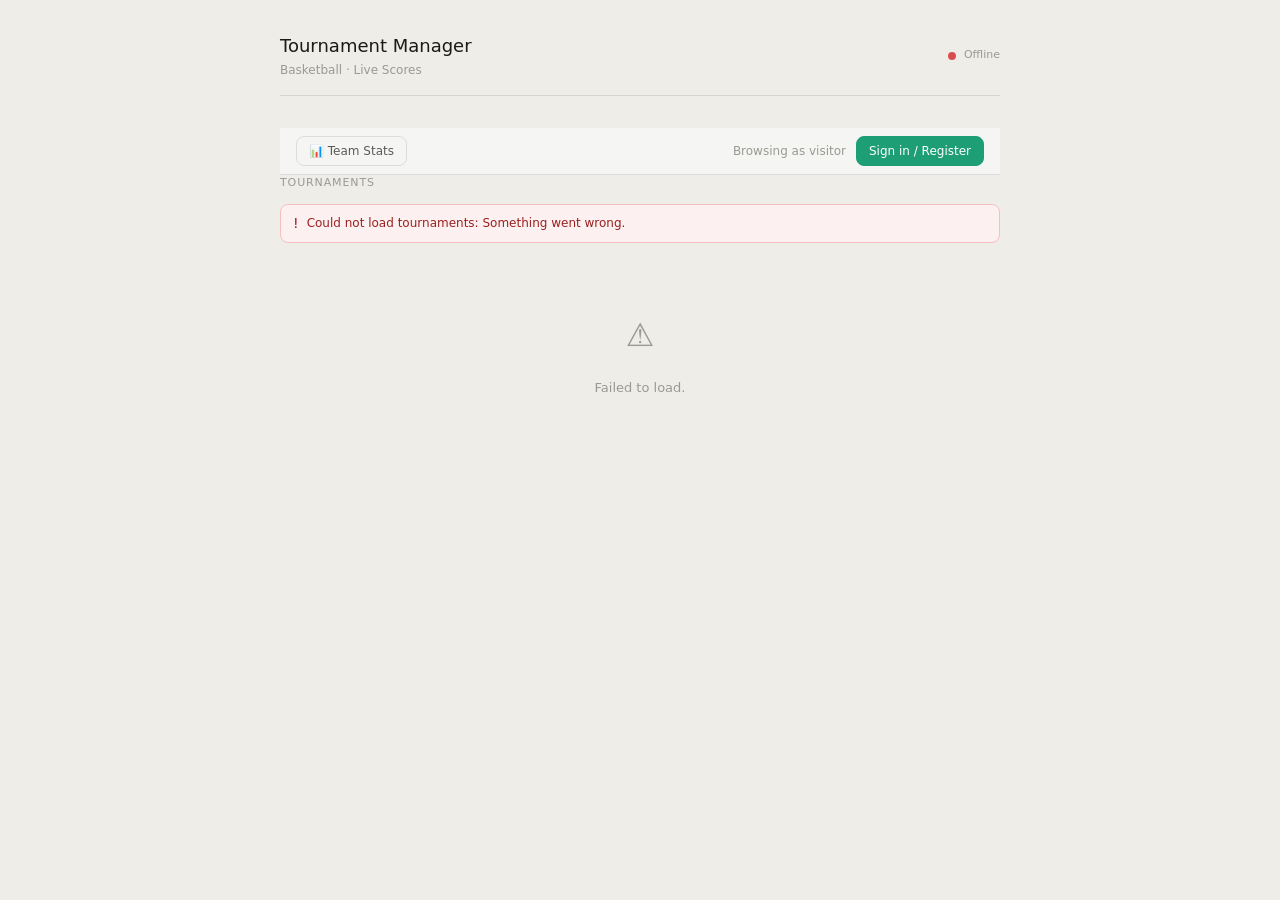
==== commit 8b39575b: "Adding Statistics page with Team history embedded" ====
--- a/pb_public/index.html
+++ b/pb_public/index.html
@@ -30,20 +30,26 @@
     padding:8px 1rem;
     background:var(--bg-secondary);
     border-bottom:0.5px solid var(--border-light);
-    justify-content:flex-end;
-  "></div>
+    justify-content:space-between;
+    flex-wrap:wrap;
+  ">
+    <!-- Left side: nav links -->
+    <div style="display:flex;gap:8px;">
+      <a href="stats.html" class="btn sm ghost">📊 Team Stats</a>
+    </div>
+    <!-- Right side: auth controls rendered by App._renderAuthBar() -->
+    <div id="auth-controls" style="display:flex;align-items:center;gap:10px;"></div>
+  </div>
 
   <!-- =====================================================================
        SCREEN 1: HOME
        ===================================================================== -->
   <div class="screen active" id="screen-home">
 
-    <!-- FIX: header row now includes both New Tournament and Organise buttons -->
     <div style="display:flex;align-items:center;justify-content:space-between;
                 margin-bottom:0.75rem;flex-wrap:wrap;gap:8px;">
       <p class="section-label" style="margin:0">Tournaments</p>
       <div style="display:flex;gap:8px;">
-        <!-- FIX: id added so Auth.isAdmin() show/hide works -->
         <button class="btn sm ghost" id="btn-organise" onclick="App.openOrganiseModal()">
           Organise events
         </button>
@@ -53,7 +59,6 @@
       </div>
     </div>
 
-    <!-- Success banner for organise modal save confirmation -->
     <div class="success-banner" id="home-success">
       <span class="banner-icon">✓</span>
       <span id="home-success-msg"></span>
@@ -86,7 +91,7 @@
       <input type="text" id="tournament-name" class="tournament-name-input"
              placeholder="e.g. U16 Boys" maxlength="60" />
 
-      <!-- Event-name field is injected here by App._initSetupScreen() -->
+      <!-- Event-name field injected here by App._initSetupScreen() -->
 
       <div class="team-count-row">
         <label for="team-count">Number of teams</label>
@@ -115,6 +120,9 @@
   <div class="screen" id="screen-names">
     <p class="section-label">Team names</p>
     <div class="card">
+      <p style="font-size:12px;color:var(--text-tertiary);margin-bottom:1rem;">
+        Previously registered teams will appear as suggestions as you type.
+      </p>
       <div class="error-banner" id="names-error">
         <span class="banner-icon">!</span>
         <span id="names-error-msg"></span>
@@ -141,6 +149,7 @@
       </div>
       <div class="btn-row">
         <span class="status-badge badge-pending" id="tournament-status-badge">pending</span>
+        <a href="stats.html" class="btn sm ghost">📊 Stats</a>
         <a id="bracket-page-link" class="btn sm ghost" href="#" target="_blank">
           Full bracket
         </a>
@@ -230,7 +239,7 @@
       <button class="btn sm ghost" onclick="App.closeOrganiseModal()">✕</button>
     </div>
     <p style="font-size:13px;color:var(--text-secondary);margin-bottom:1.25rem;">
-      Assign an event name to existing tournaments to group them together.
+      Assign an event name to group tournaments together.
       Leave blank to keep a tournament standalone.
     </p>
     <div id="organise-list" style="display:grid;gap:8px;margin-bottom:1.25rem;">
@@ -239,14 +248,32 @@
     <div id="organise-error" style="display:none;color:var(--danger);font-size:12px;margin-bottom:0.75rem;"></div>
     <div style="display:flex;gap:8px;justify-content:flex-end;">
       <button class="btn sm ghost" onclick="App.closeOrganiseModal()">Cancel</button>
-      <button class="btn sm primary" id="btn-save-organise" onclick="App.saveOrganise()">Save changes</button>
+      <button class="btn sm primary" id="btn-save-organise" onclick="App.saveOrganise()">
+        Save changes
+      </button>
     </div>
   </div>
 </div>
 
-<!-- Scripts — PocketBase SDK first, then app logic -->
+<!-- =========================================================================
+     SCRIPTS — load in dependency order
+     1. pocketbase.umd.js  — PocketBase SDK
+     2. config.js          — CONFIG + escHtml
+     3. logger.js          — Logger
+     4. auth.js            — pb client + Auth
+     5. state.js           — State, FORMATS, suggestFormat, UI
+     6. generators.js      — fixture generators
+     7. db.js              — DB + migration functions
+     8. app.js             — App controller + boot
+     ========================================================================= -->
 <script src="assets/js/pocketbase.umd.js"></script>
-<script src="assets/js/main.js"></script>
+<script src="assets/js/config.js"></script>
+<script src="assets/js/logger.js"></script>
+<script src="assets/js/auth.js"></script>
+<script src="assets/js/state.js"></script>
+<script src="assets/js/generators.js"></script>
+<script src="assets/js/db.js"></script>
+<script src="assets/js/app.js"></script>
 
 </body>
 </html>
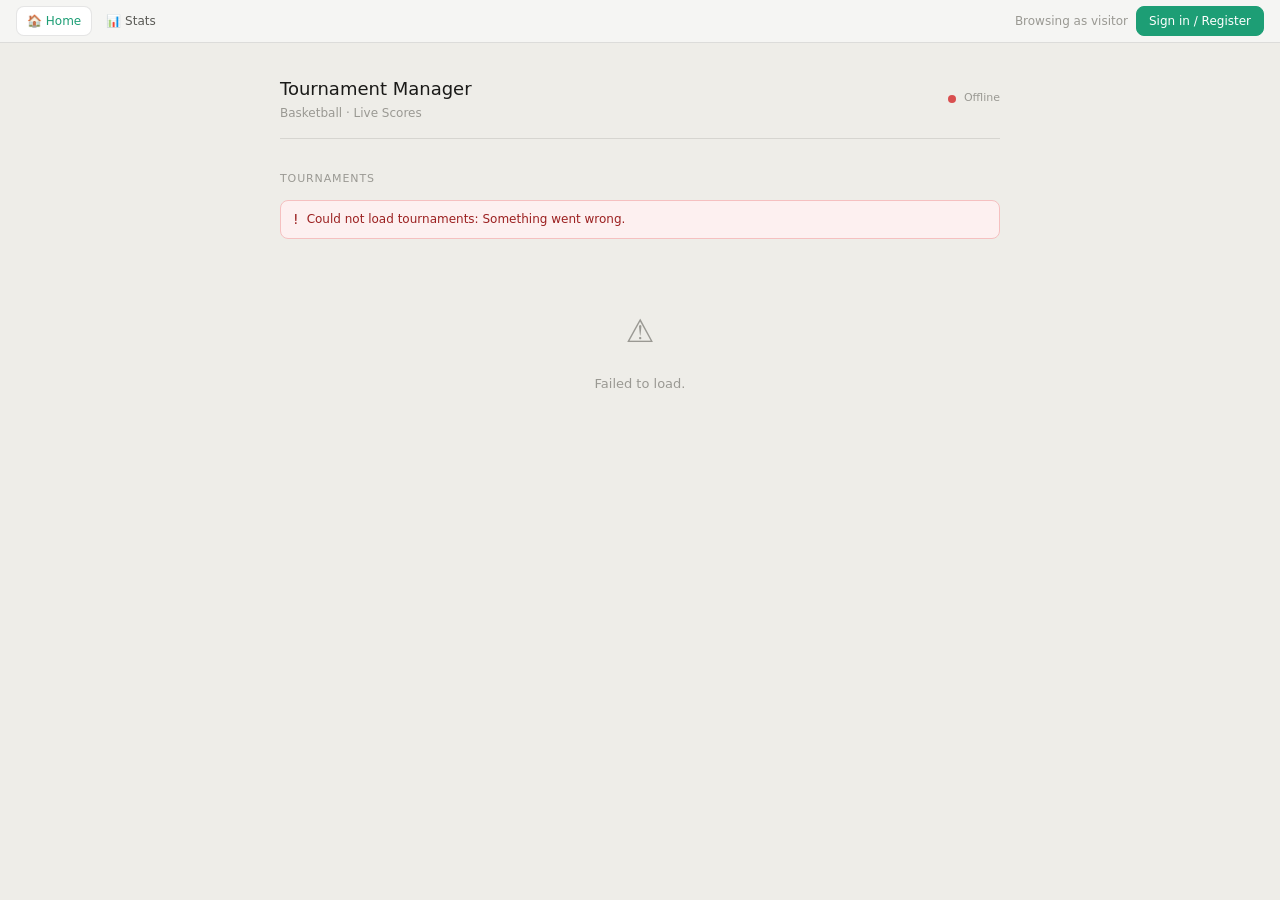
==== commit 7dce4ec6: "Adjusted navigation and made site mobile responsive" ====
--- a/pb_public/index.html
+++ b/pb_public/index.html
@@ -7,6 +7,14 @@
 <link rel="stylesheet" href="assets/css/styles.css">
 </head>
 <body>
+ <nav class="app-nav" id="app-nav">
+  <div class="app-nav-links">
+    <a href="index.html" class="nav-link active" id="nav-home">🏠 Home</a>
+    <a href="stats.html" class="nav-link" id="nav-stats">📊 Stats</a>
+  </div>
+  <div id="auth-controls"></div>
+</nav>
+
 <div class="page-wrapper">
 <div class="app">
 
@@ -25,21 +33,6 @@
   </div>
 
   <!-- Auth bar — populated by App._renderAuthBar() -->
-  <div id="auth-bar" style="
-    display:flex;align-items:center;gap:10px;
-    padding:8px 1rem;
-    background:var(--bg-secondary);
-    border-bottom:0.5px solid var(--border-light);
-    justify-content:space-between;
-    flex-wrap:wrap;
-  ">
-    <!-- Left side: nav links -->
-    <div style="display:flex;gap:8px;">
-      <a href="stats.html" class="btn sm ghost">📊 Team Stats</a>
-    </div>
-    <!-- Right side: auth controls rendered by App._renderAuthBar() -->
-    <div id="auth-controls" style="display:flex;align-items:center;gap:10px;"></div>
-  </div>
 
   <!-- =====================================================================
        SCREEN 1: HOME
@@ -254,7 +247,18 @@
     </div>
   </div>
 </div>
-
+<!-- Bottom nav bar (mobile only) -->
+<nav class="bottom-nav">
+  <a href="index.html" class="bottom-nav-item active">
+    <span class="nav-icon">🏠</span>Home
+  </a>
+  <a href="stats.html" class="bottom-nav-item">
+    <span class="nav-icon">📊</span>Stats
+  </a>
+  <a href="login.html" class="bottom-nav-item" id="bottom-nav-auth">
+    <span class="nav-icon">👤</span>Account
+  </a>
+</nav>
 <!-- =========================================================================
      SCRIPTS — load in dependency order
      1. pocketbase.umd.js  — PocketBase SDK
--- a/pb_public/assets/css/styles.css
+++ b/pb_public/assets/css/styles.css
@@ -183,6 +183,167 @@
 }
 
 /* =============================================================================
+   4b. BOTTOM NAV BAR (mobile) + TOP NAV BAR (desktop)
+   ============================================================================= */
+
+/* Top nav — visible on desktop, hidden on mobile */
+.app-nav {
+  display         : flex;
+  align-items     : center;
+  justify-content : space-between;
+  padding         : 6px 1rem;
+  background      : var(--bg-secondary);
+  border-bottom   : 0.5px solid var(--border-light);
+}
+
+.app-nav-links {
+  display     : flex;
+  align-items : center;
+  gap         : 4px;
+}
+
+#auth-controls {
+  display     : flex;
+  align-items : center;
+  gap         : 8px;
+}
+.app-nav .nav-link {
+  display         : inline-flex;
+  align-items     : center;
+  gap             : 5px;
+  padding         : 5px 10px;
+  border-radius   : var(--radius-md);
+  font-size       : 12px;
+  font-weight     : 500;
+  color           : var(--text-secondary);
+  text-decoration : none;
+  border          : none;
+  background      : transparent;
+  cursor          : pointer;
+  transition      : background 0.12s, color 0.12s;
+  white-space     : nowrap;
+}
+.app-nav .nav-link:hover  { background: var(--bg-tertiary); color: var(--text-primary); }
+.app-nav .nav-link.active { background: var(--bg-primary); color: var(--accent);
+                             border: 0.5px solid var(--border-light); }
+
+/* Bottom nav bar — mobile only */
+.bottom-nav {
+  display  : none;
+  position : fixed;
+  bottom   : 0; left : 0; right : 0;
+  height   : 58px;
+  background    : var(--bg-primary);
+  border-top    : 0.5px solid var(--border-light);
+  z-index       : 90;
+  align-items   : stretch;
+  box-shadow    : 0 -2px 12px rgba(0,0,0,0.06);
+}
+
+.bottom-nav-item {
+  flex            : 1;
+  display         : flex;
+  flex-direction  : column;
+  align-items     : center;
+  justify-content : center;
+  gap             : 3px;
+  font-size       : 10px;
+  font-weight     : 500;
+  color           : var(--text-tertiary);
+  text-decoration : none;
+  border          : none;
+  background      : transparent;
+  cursor          : pointer;
+  padding         : 8px 4px 10px;
+  transition      : color 0.12s;
+  -webkit-tap-highlight-color: transparent;
+}
+.bottom-nav-item .nav-icon { font-size: 20px; line-height: 1; }
+.bottom-nav-item:hover,
+.bottom-nav-item.active  { color: var(--accent); }
+
+/* =============================================================================
+   RESPONSIVE — mobile breakpoints
+   ============================================================================= */
+
+/* ≤ 600px: switch to bottom nav, tighten layout */
+@media (max-width: 600px) {
+  .page-wrapper {
+    padding : 1rem 0.75rem 80px; /* bottom padding clears the bottom nav */
+  }
+
+  /* Hide top nav on mobile — bottom nav takes over */
+  .app-nav          { display: none; }
+  .bottom-nav       { display: flex; }
+
+  /* App header: stack vertically */
+  .app-header {
+    flex-direction : column;
+    align-items    : flex-start;
+    gap            : 8px;
+    margin-bottom  : 1rem;
+  }
+  .app-header-right {
+    width     : 100%;
+    flex-wrap : wrap;
+    gap       : 6px;
+  }
+
+  /* Auth bar: stack left nav links and auth controls */
+  #auth-bar {
+    flex-direction : column !important;
+    align-items    : flex-start !important;
+    gap            : 8px !important;
+  }
+  #auth-controls { flex-wrap: wrap; }
+
+  /* Schedule header: stack */
+  .schedule-header {
+    flex-direction : column;
+    gap            : 0.75rem;
+  }
+  .schedule-header .btn-row { flex-wrap: wrap; }
+
+  /* Stats row: 2 cols instead of 3 */
+  .stats-row { grid-template-columns: repeat(2, 1fr); }
+
+  /* Format grid: 1 column */
+  .format-grid { grid-template-columns: 1fr 1fr; }
+
+  /* Team inputs: single column */
+  .team-inputs-grid { grid-template-columns: 1fr; }
+
+  /* Tournament item: wrap actions below name */
+  .tournament-item {
+    flex-direction : column;
+    align-items    : flex-start;
+    gap            : 8px;
+  }
+  .tournament-item-actions { width: 100%; justify-content: flex-end; }
+
+  /* Match cards: tighten padding */
+  .match-card { padding: 0.55rem 0.65rem; gap: 6px; }
+  .team-a, .team-b { font-size: 12px; }
+
+  /* Modal: full-width on small screens */
+  .modal { max-width: 100%; margin: auto 0 0; border-radius: var(--radius-lg) var(--radius-lg) 0 0; }
+  .modal-overlay { align-items: flex-end; padding: 0; }
+}
+
+/* 601–768px: tablet — keep top nav, tighten a bit */
+@media (min-width: 601px) and (max-width: 768px) {
+  .page-wrapper { padding: 1.25rem 1rem 3rem; }
+
+  .schedule-header { flex-wrap: wrap; }
+  .schedule-header .btn-row { flex-wrap: wrap; }
+
+  .stats-row { grid-template-columns: repeat(3, 1fr); }
+  .team-inputs-grid { grid-template-columns: 1fr 1fr; }
+
+  .tournament-item-actions { flex-wrap: wrap; }
+}
+
+/* =============================================================================
    5. SCREEN VISIBILITY
    Only .screen.active is shown. All others are hidden.
    ============================================================================= */
@@ -1109,3 +1270,316 @@
       border: none;
       padding: 2px;
     }
+    
+     /* =========================================================================
+     STATS PAGE — additional styles layered on top of styles.css
+     ========================================================================= */
+
+  .stats-page { max-width: 700px; margin: 0 auto; padding: 0 1rem 3rem; }
+
+  /* Page header */
+  .stats-header {
+    display: flex;
+    align-items: center;
+    justify-content: space-between;
+    padding: 1rem 0 0.75rem;
+    flex-wrap: wrap;
+    gap: 8px;
+  }
+  .stats-header h1 {
+    font-size: 18px;
+    font-weight: 700;
+    color: var(--text-primary);
+    margin: 0;
+  }
+  .stats-header p {
+    font-size: 12px;
+    color: var(--text-tertiary);
+    margin: 2px 0 0;
+  }
+
+  /* Search / filter bar */
+  .search-bar {
+    display: flex;
+    gap: 8px;
+    margin-bottom: 1rem;
+    flex-wrap: wrap;
+  }
+  .search-bar input,
+  .search-bar select {
+    flex: 1;
+    min-width: 140px;
+    padding: 8px 12px;
+    font-size: 13px;
+    border: 1px solid var(--border-light);
+    border-radius: var(--radius-md);
+    background: var(--bg-secondary);
+    color: var(--text-primary);
+  }
+  .search-bar input:focus,
+  .search-bar select:focus {
+    outline: none;
+    border-color: var(--accent);
+  }
+
+  /* Tab nav — reuse .tab / .tab-panel from styles.css */
+
+  /* Team card — used in Teams tab */
+  .team-card {
+    background: var(--bg-primary);
+    border: 0.5px solid var(--border-light);
+    border-radius: var(--radius-md);
+    padding: 0.85rem 1rem;
+    margin-bottom: 8px;
+    cursor: pointer;
+    transition: border-color 0.15s, box-shadow 0.15s;
+    display: flex;
+    align-items: center;
+    justify-content: space-between;
+    gap: 12px;
+  }
+  .team-card:hover {
+    border-color: var(--accent);
+    box-shadow: 0 2px 10px rgba(29,158,117,0.12);
+  }
+  .team-card-name {
+    font-size: 14px;
+    font-weight: 600;
+    color: var(--text-primary);
+  }
+  .team-card-meta {
+    font-size: 11px;
+    color: var(--text-tertiary);
+    margin-top: 2px;
+  }
+  .team-card-stats {
+    display: flex;
+    gap: 16px;
+    flex-shrink: 0;
+  }
+  .team-card-stat {
+    text-align: center;
+  }
+  .team-card-stat-val {
+    font-size: 16px;
+    font-weight: 700;
+    color: var(--accent);
+  }
+  .team-card-stat-lbl {
+    font-size: 10px;
+    color: var(--text-tertiary);
+    text-transform: uppercase;
+    letter-spacing: 0.05em;
+  }
+
+  /* Team detail panel */
+  .team-detail {
+    background: var(--bg-primary);
+    border: 0.5px solid var(--border-light);
+    border-radius: var(--radius-lg);
+    padding: 1.25rem;
+    margin-bottom: 1rem;
+  }
+  .team-detail-header {
+    display: flex;
+    align-items: flex-start;
+    justify-content: space-between;
+    margin-bottom: 1rem;
+    flex-wrap: wrap;
+    gap: 8px;
+  }
+  .team-detail-name {
+    font-size: 20px;
+    font-weight: 700;
+    color: var(--text-primary);
+  }
+  .team-detail-category {
+    font-size: 12px;
+    color: var(--text-tertiary);
+    margin-top: 3px;
+  }
+  .team-detail-stats {
+    display: grid;
+    grid-template-columns: repeat(4, 1fr);
+    gap: 8px;
+    margin-bottom: 1rem;
+  }
+  .detail-stat-box {
+    background: var(--bg-secondary);
+    border-radius: var(--radius-md);
+    padding: 10px 8px;
+    text-align: center;
+  }
+  .detail-stat-val {
+    font-size: 22px;
+    font-weight: 700;
+    color: var(--accent);
+  }
+  .detail-stat-lbl {
+    font-size: 10px;
+    color: var(--text-tertiary);
+    text-transform: uppercase;
+    letter-spacing: 0.05em;
+    margin-top: 2px;
+  }
+
+  /* Tournament history table */
+  .history-table {
+    width: 100%;
+    border-collapse: collapse;
+    font-size: 12px;
+  }
+  .history-table th {
+    padding: 6px 8px;
+    font-size: 10px;
+    font-weight: 600;
+    color: var(--text-tertiary);
+    text-transform: uppercase;
+    letter-spacing: 0.05em;
+    text-align: left;
+    background: var(--bg-secondary);
+  }
+  .history-table td {
+    padding: 8px;
+    border-top: 0.5px solid var(--border-light);
+    color: var(--text-primary);
+  }
+  .history-table tr:hover td { background: var(--bg-secondary); }
+
+  /* Head-to-head */
+  .h2h-selector {
+    display: grid;
+    grid-template-columns: 1fr auto 1fr;
+    gap: 12px;
+    align-items: center;
+    margin-bottom: 1rem;
+  }
+  .h2h-vs {
+    font-size: 14px;
+    font-weight: 700;
+    color: var(--text-tertiary);
+    text-align: center;
+  }
+  .h2h-summary {
+    display: grid;
+    grid-template-columns: 1fr auto 1fr;
+    gap: 8px;
+    background: var(--bg-secondary);
+    border-radius: var(--radius-md);
+    padding: 1rem;
+    margin-bottom: 1rem;
+    text-align: center;
+  }
+  .h2h-wins {
+    font-size: 36px;
+    font-weight: 800;
+    color: var(--accent);
+  }
+  .h2h-label {
+    font-size: 11px;
+    color: var(--text-tertiary);
+    margin-top: 4px;
+  }
+  .h2h-divider {
+    display: flex;
+    align-items: center;
+    justify-content: center;
+    font-size: 20px;
+    color: var(--text-tertiary);
+    font-weight: 300;
+  }
+
+  /* Rankings table */
+  .rankings-table {
+    width: 100%;
+    border-collapse: collapse;
+    font-size: 12px;
+    background: var(--bg-primary);
+    border-radius: var(--radius-md);
+    overflow: hidden;
+    border: 0.5px solid var(--border-light);
+  }
+  .rankings-table th {
+    padding: 8px 10px;
+    font-size: 10px;
+    font-weight: 600;
+    color: var(--text-tertiary);
+    text-transform: uppercase;
+    letter-spacing: 0.05em;
+    background: var(--bg-secondary);
+    cursor: pointer;
+    user-select: none;
+    white-space: nowrap;
+  }
+  .rankings-table th:hover { color: var(--accent); }
+  .rankings-table th.sorted { color: var(--accent); }
+  .rankings-table td {
+    padding: 8px 10px;
+    border-top: 0.5px solid var(--border-light);
+    color: var(--text-primary);
+  }
+  .rankings-table tr:hover td { background: var(--bg-secondary); }
+  .rank-num {
+    font-size: 11px;
+    font-weight: 700;
+    color: var(--text-tertiary);
+    width: 28px;
+  }
+  .rank-1 { color: #f59e0b; }
+  .rank-2 { color: #94a3b8; }
+  .rank-3 { color: #b45309; }
+
+  /* Empty / loading states */
+  .stats-empty {
+    text-align: center;
+    padding: 3rem 1rem;
+    color: var(--text-tertiary);
+    font-size: 13px;
+  }
+  .stats-empty-icon { font-size: 32px; display: block; margin-bottom: 0.5rem; }
+
+  .spinner-inline {
+    display: inline-block;
+    width: 14px;
+    height: 14px;
+    border: 2px solid var(--border-light);
+    border-top-color: var(--accent);
+    border-radius: 50%;
+    animation: spin 0.7s linear infinite;
+    vertical-align: middle;
+    margin-right: 6px;
+  }
+  @keyframes spin { to { transform: rotate(360deg); } }
+
+  /* Win rate bar */
+  .win-bar-wrap {
+    background: var(--bg-secondary);
+    border-radius: 99px;
+    height: 4px;
+    width: 60px;
+    overflow: hidden;
+    display: inline-block;
+    vertical-align: middle;
+    margin-left: 6px;
+  }
+  .win-bar-fill {
+    height: 100%;
+    background: var(--accent);
+    border-radius: 99px;
+  }
+
+  /* Placement badge */
+  .placement-badge {
+    display: inline-flex;
+    align-items: center;
+    justify-content: center;
+    width: 22px;
+    height: 22px;
+    border-radius: 50%;
+    font-size: 11px;
+    font-weight: 700;
+  }
+  .placement-1 { background: #fef3c7; color: #f59e0b; }
+  .placement-2 { background: #f1f5f9; color: #94a3b8; }
+  .placement-3 { background: #fef3c7; color: #b45309; }
+  .placement-other { background: var(--bg-secondary); color: var(--text-tertiary); }
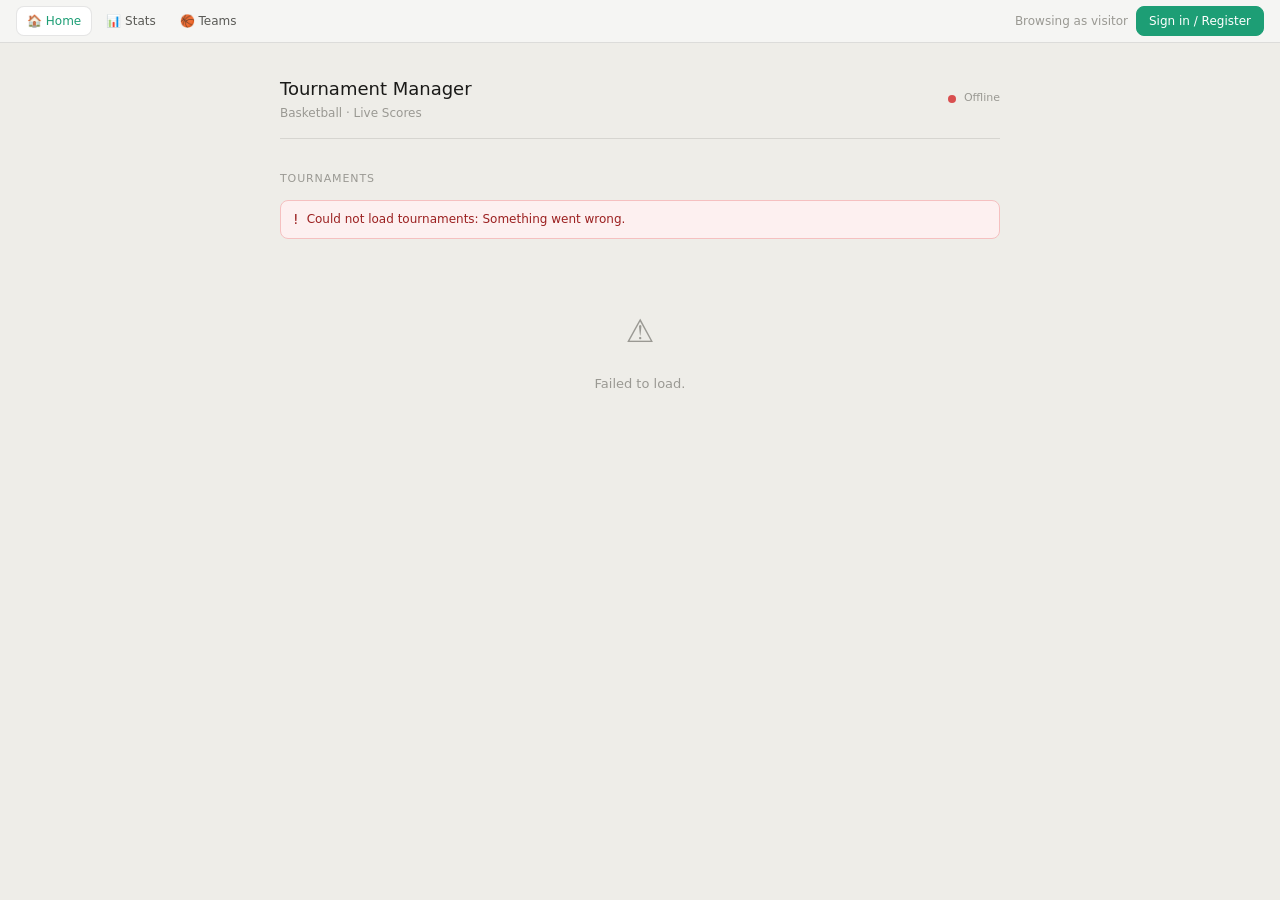
==== commit 763d055a: "Overhaul and data visibility" ====
--- a/pb_public/index.html
+++ b/pb_public/index.html
@@ -7,13 +7,31 @@
 <link rel="stylesheet" href="assets/css/styles.css">
 </head>
 <body>
+
  <nav class="app-nav" id="app-nav">
-  <div class="app-nav-links">
-    <a href="index.html" class="nav-link active" id="nav-home">🏠 Home</a>
-    <a href="stats.html" class="nav-link" id="nav-stats">📊 Stats</a>
-  </div>
-  <div id="auth-controls"></div>
-</nav>
+    <div class="app-nav-links">
+      <a href="index.html" class="nav-link active" id="nav-home">🏠 Home</a>
+      <a href="stats.html" class="nav-link" id="nav-stats">📊 Stats</a>
+      <a href="teams.html" class="nav-link" id="nav-teams">🏀 Teams</a>
+    </div>
+    <div id="auth-controls"></div>
+  </nav>
+
+  <!-- Bottom nav bar (mobile only) -->
+  <nav class="bottom-nav">
+    <a href="index.html" class="bottom-nav-item active">
+      <span class="nav-icon">🏠</span>Home
+    </a>
+    <a href="stats.html" class="bottom-nav-item">
+      <span class="nav-icon">📊</span>Stats
+    </a>
+    <a href="teams.html" class="bottom-nav-item">
+      <span class="nav-icon">🏀</span> Teams
+    </a>
+    <a href="login.html" class="bottom-nav-item" id="bottom-nav-auth">
+      <span class="nav-icon">👤</span>Account
+    </a>
+  </nav>
 
 <div class="page-wrapper">
 <div class="app">
@@ -77,14 +95,61 @@
     <p class="section-label">New tournament</p>
     <div class="card">
 
-      <label for="tournament-name"
-             style="font-size:13px;color:var(--text-secondary);display:block;margin-bottom:6px;">
-        Tournament / Category name
+      
+      <label style="font-size:13px;color:var(--text-secondary);display:block;margin-bottom:6px;">
+        Tournament Details
       </label>
-      <input type="text" id="tournament-name" class="tournament-name-input"
-             placeholder="e.g. U16 Boys" maxlength="60" />
-
+      <div style="display:grid;grid-template-columns:1fr auto;gap:8px;margin-bottom:0.5rem;">
+        <input type="text" id="event-series" class="tournament-name-input"
+               placeholder="Name e.g. Junior Ballers Bash"
+               maxlength="40" style="margin-bottom:0;"
+               list="event-series-suggestions" autocomplete="off" />
+        <datalist id="event-series-suggestions"></datalist>
+        <input type="text" id="event-edition" class="tournament-name-input"
+               placeholder="Edition e.g 6.0"
+               maxlength="20" style="margin-bottom:0;width:150px;" />
+      </div>
+      <div id="tournament-name-preview"
+           style="font-size:11px;color:var(--text-tertiary);margin-bottom:1rem;min-height:16px;">
+      </div>
+      
       <!-- Event-name field injected here by App._initSetupScreen() -->
+
+      <!-- Category selectors — shown when an event name is entered -->
+      <div id="category-selectors" style="margin-bottom:1rem;">
+        <label style="font-size:13px;color:var(--text-secondary);display:block;margin-bottom:6px;">
+          Category
+          <span style="font-size:11px;color:var(--text-tertiary);font-style:italic;">
+            — age group and gender for this tournament
+          </span>
+        </label>
+        <div style="display:grid;grid-template-columns:1fr 1fr;gap:8px;">
+          <select id="setup-age-group" class="tournament-name-input"
+                  onchange="App.onCategoryChange()" style="margin-bottom:0;cursor:pointer;">
+            <option value="">Age group</option>
+            <option value="U10">U10</option>
+            <option value="U12">U12</option>
+            <option value="U13">U13</option>
+            <option value="U14">U14</option>
+            <option value="U16">U16</option>
+            <option value="U19">U19</option>
+            <option value="Senior">Senior</option>
+            <option value="Open">Open</option>
+          </select>
+          <select id="setup-gender" class="tournament-name-input"
+                  onchange="App.onCategoryChange()" style="margin-bottom:0;cursor:pointer;">
+            <option value="">Gender</option>
+            <option value="Boys">Boys</option>
+            <option value="Girls">Girls</option>
+            <option value="Mixed">Mixed</option>
+            <option value="Men">Men</option>
+            <option value="Women">Women</option>
+          </select>
+        </div>
+        <div id="category-preview" style="
+          font-size:11px;color:var(--text-tertiary);margin-top:6px;min-height:16px;">
+        </div>
+      </div>
 
       <div class="team-count-row">
         <label for="team-count">Number of teams</label>
@@ -247,18 +312,7 @@
     </div>
   </div>
 </div>
-<!-- Bottom nav bar (mobile only) -->
-<nav class="bottom-nav">
-  <a href="index.html" class="bottom-nav-item active">
-    <span class="nav-icon">🏠</span>Home
-  </a>
-  <a href="stats.html" class="bottom-nav-item">
-    <span class="nav-icon">📊</span>Stats
-  </a>
-  <a href="login.html" class="bottom-nav-item" id="bottom-nav-auth">
-    <span class="nav-icon">👤</span>Account
-  </a>
-</nav>
+
 <!-- =========================================================================
      SCRIPTS — load in dependency order
      1. pocketbase.umd.js  — PocketBase SDK
--- a/pb_public/assets/css/styles.css
+++ b/pb_public/assets/css/styles.css
@@ -549,6 +549,15 @@
 }
 .tournament-name-input:focus { border-color: var(--accent); }
 
+select.tournament-name-input {
+  appearance         : none;
+  -webkit-appearance : none;
+  background-image   : url("data:image/svg+xml,%3Csvg xmlns='http://www.w3.org/2000/svg' width='12' height='12' viewBox='0 0 12 12'%3E%3Cpath fill='%239a9993' d='M6 8L1 3h10z'/%3E%3C/svg%3E");
+  background-repeat  : no-repeat;
+  background-position: right 12px center;
+  padding-right      : 32px;
+}
+
 /* =============================================================================
    12. BANNERS (ERROR / SUCCESS)
    ============================================================================= */
@@ -1305,6 +1314,7 @@
     margin-bottom: 1rem;
     flex-wrap: wrap;
   }
+  
   .search-bar input,
   .search-bar select {
     flex: 1;
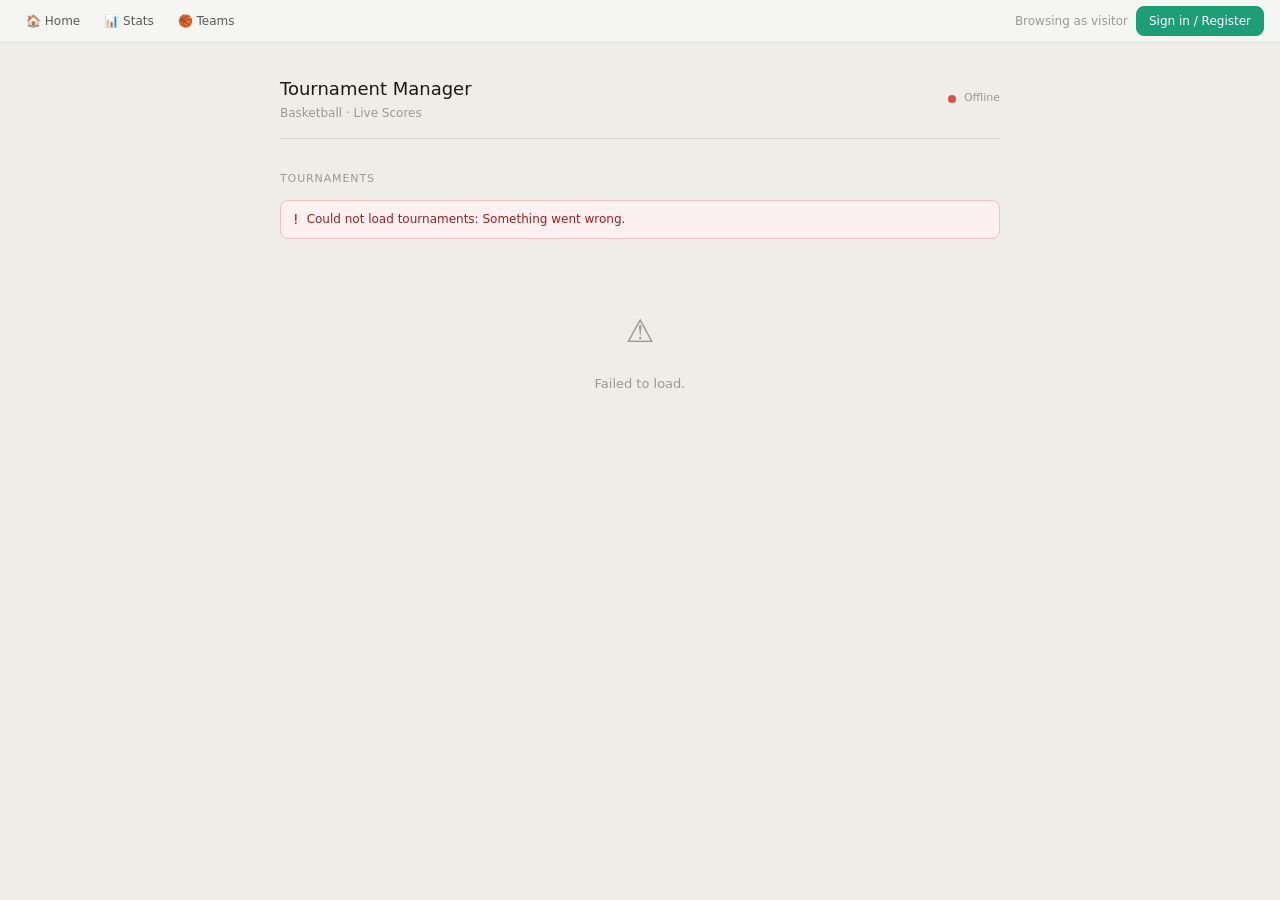
==== commit 2833e849: "Playing with an Idea" ====
--- a/pb_public/index.html
+++ b/pb_public/index.html
@@ -10,7 +10,7 @@
 
  <nav class="app-nav" id="app-nav">
     <div class="app-nav-links">
-      <a href="index.html" class="nav-link active" id="nav-home">🏠 Home</a>
+      <a href="index.html" class="nav-link" id="nav-home">🏠 Home</a>
       <a href="stats.html" class="nav-link" id="nav-stats">📊 Stats</a>
       <a href="teams.html" class="nav-link" id="nav-teams">🏀 Teams</a>
     </div>
@@ -208,7 +208,7 @@
       <div class="btn-row">
         <span class="status-badge badge-pending" id="tournament-status-badge">pending</span>
         <a href="stats.html" class="btn sm ghost">📊 Stats</a>
-        <a id="bracket-page-link" class="btn sm ghost" href="#" target="_blank">
+        <a id="bracket-page-link" class="btn sm ghost" href="#">
           Full bracket
         </a>
         <button class="btn sm" onclick="App.goToHome()">← Home</button>
